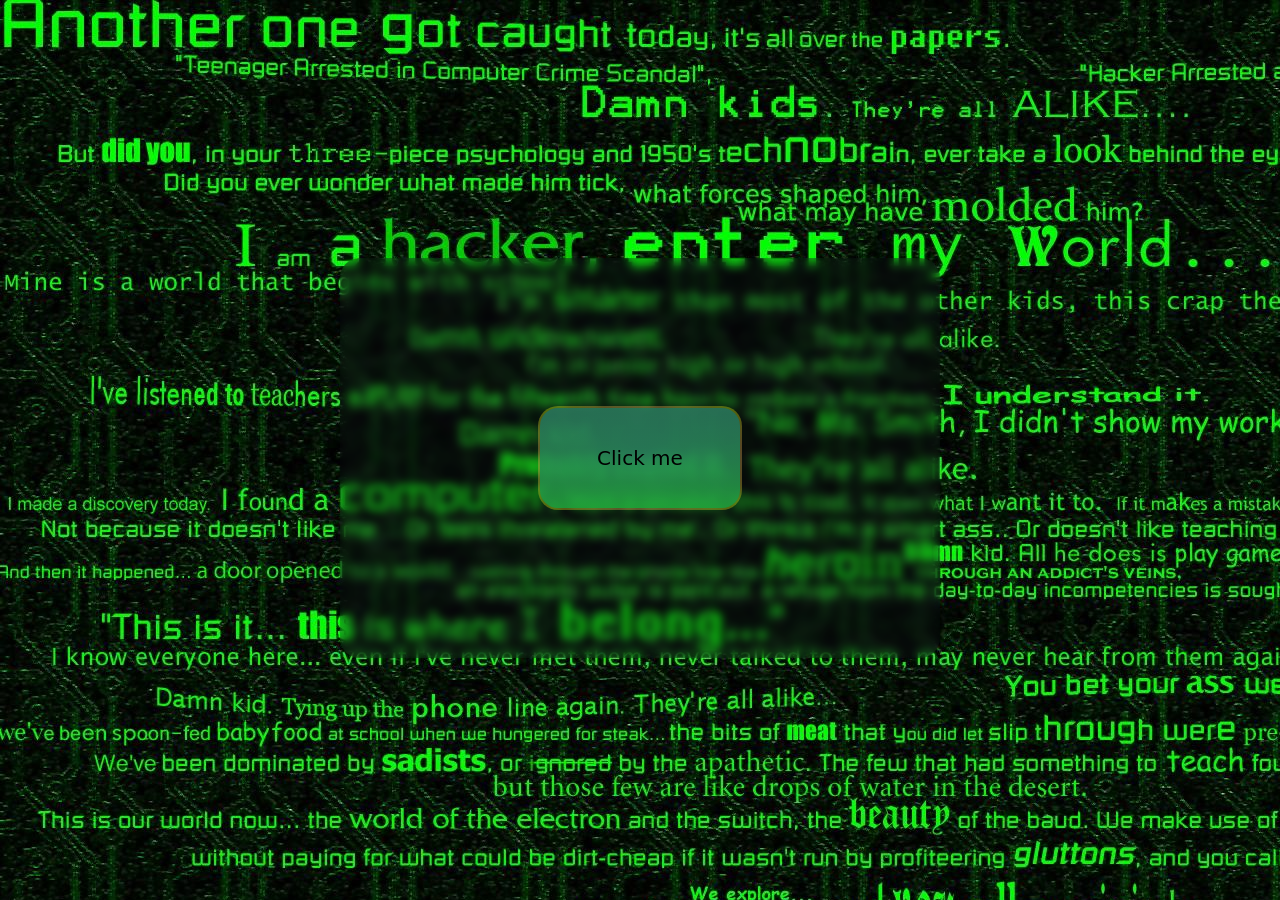
==== index.html @ 31f07a05 "fixed folders and files" ====
<!DOCTYPE html>
<html lang="en">
  <head>
    <meta charset="UTF-8" />
    <meta name="viewport" content="width=device-width, initial-scale=1.0" />
    <title>Document</title>
    <link rel="stylesheet" href="style.css" />
    <script src="javascript.js" defer></script>
  </head>
  <body>
    <div class="card">
      <a id="emptyblock1"></a>
      <a href="#emptyblock2" class="button1 button">Click me</a>

      <a id="emptyblock2"></a>
      <a href="#emptyblock3" class="button2 button">Over here!</a>

      <a id="emptyblock3"></a>
      <a href="#emptyblock4" class="button3 button">Wooops</a>

      <a id="emptyblock4"></a>
      <a class="button4 button" onclick="oppgave4()">console.log(oppgave4)</a>

      <a class="reset button" href="#emptyblock1">Reset</a>
    </div>
  </body>
</html>
---- style.css ----
* {
  font-family: system-ui, -apple-system, BlinkMacSystemFont, "Segoe UI", Roboto,
    Oxygen, Ubuntu, Cantarell, "Open Sans", "Helvetica Neue", sans-serif;
  font-size: 20px;
}

body {
  display: flex;
  justify-content: center;
  background-image: url(../images/background.jpg);
}

.card {
  margin-top: 250px;
  height: 400px;
  width: 600px;
  border-radius: 1rem;
  position: relative;
  border-width: 1rem;
  background: hsla(255, 44%, 7%, 0.2);
  backdrop-filter: blur(5px);
}

.card::before {
  content: "";
  position: absolute;
  z-index: -1;
  inset: 0;
  border-radius: inherit;
  border: 2px, solid, transparent;
  background: linear-gradient(rgba(95, 83, 13, 0.342)), rgba(49, 63, 23, 0.192);
  mask: linear-gradient(black, black) border-box,
    linear-gradient(black, black) padding-box;
  mask-composite: subtract;
}

.button {
  width: 200px;
  height: 100px;
  border-radius: 1rem;
  text-align: center;
  line-height: 100px;
  color: black;
  text-decoration: none;
  position: absolute;
  transition: 100ms;
}

.button {
  border: transparent 2px solid;
  background: radial-gradient(
        circle at 50% 250%,
        rgba(0, 253, 0, 0.795),
        rgba(28, 110, 104, 0.788)
      )
      padding-box,
    radial-gradient(rgba(209, 10, 216, 0.493), rgba(217, 255, 0, 0.349));
}

.button:hover {
  background-color: greenyellow;
}

a.button1 {
  display: none;
  top: 50%;
  left: 50%;
  transform: translate(-50%, -50%);
}

a.button2 {
  display: none;
  top: 70%;
  left: 10%;
}

a.button3 {
  display: none;
  top: 10%;
  left: 55%;
}

.button4 {
  display: none;
  top: 10%;
  left: 5%;
  cursor: pointer;
}

.reset {
  display: none;
  left: 100%;
  transform: translate(-100%);
  width: 50px;
  height: 50px;
  line-height: 50px;
  border-radius: 1rem;
  border-width: 0.5rem;
  backdrop-filter: blur(12px);
}

body:not(:has(:target)) .button1,
#emptyblock1:target ~ .button1 {
  display: block;
}

#emptyblock2:target ~ .button2 {
  display: block;
}
#emptyblock2:target ~ .button1 {
  display: none;
}

#emptyblock3:target ~ .button3 {
  display: block;
}
#emptyblock3:target ~ .button2 {
  display: none;
}

#emptyblock4:target ~ .button4,
#emptyblock4:target ~ .reset {
  display: block;
}
#emptyblock4:target ~ .button3 {
  display: none;
}
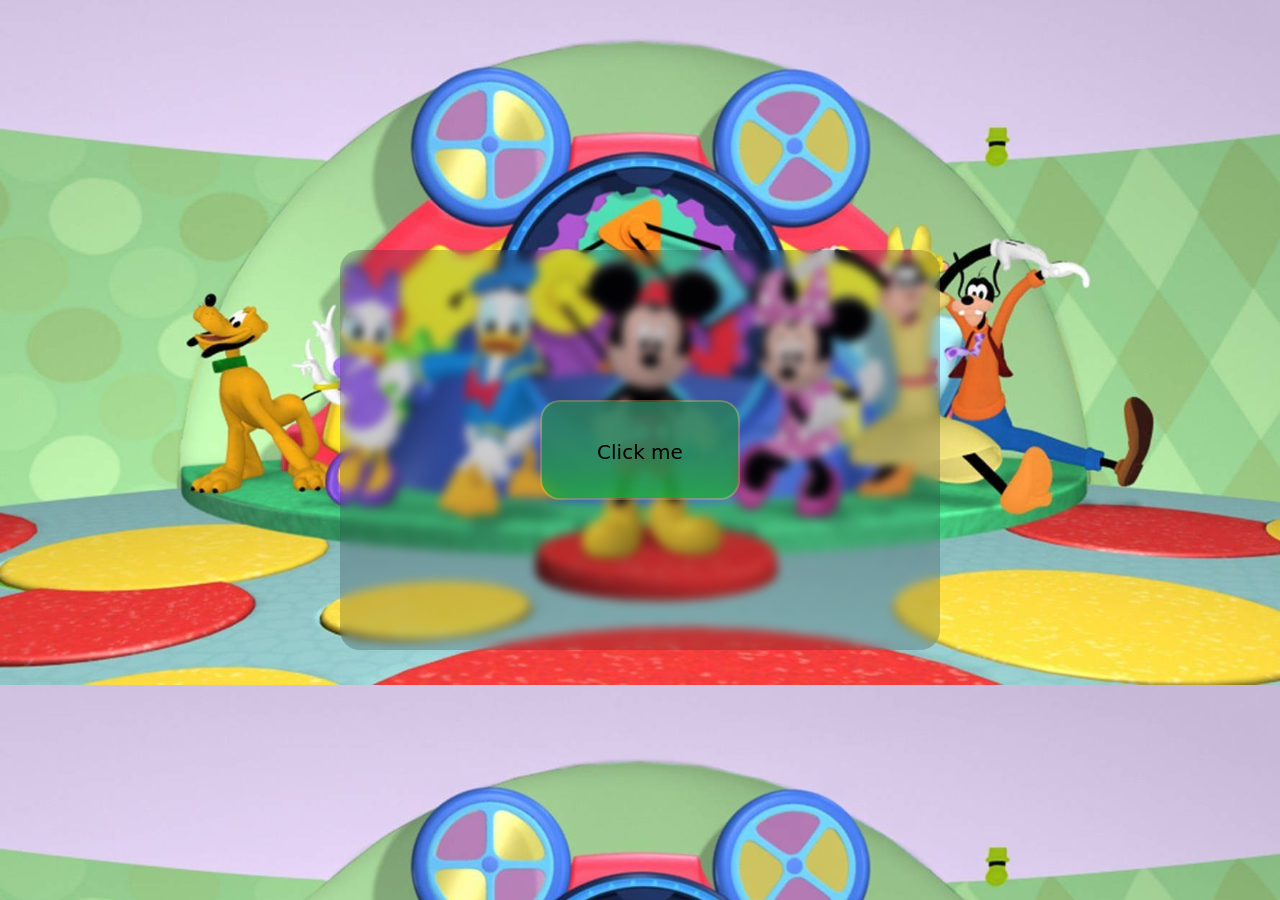
==== commit 2f0931dd: "Added transition to card, and a background change on click" ====
--- a/index.html
+++ b/index.html
@@ -8,20 +8,27 @@
     <script src="javascript.js" defer></script>
   </head>
   <body>
+    <!-- <button
+      class="button"
+      onclick="document.body.style.backgroundImage = 'url(./images/clubhouse.jpg)'"
+    >
+      Background
+    </button> -->
     <div class="card">
       <a id="emptyblock1"></a>
-      <a href="#emptyblock2" class="button1 button">Click me</a>
-
+      <a
+        href="#emptyblock2"
+        class="button1 button"
+        onclick="document.body.style.backgroundImage = 'url(./images/background.jpg)'"
+        >Click me</a
+      >
       <a id="emptyblock2"></a>
       <a href="#emptyblock3" class="button2 button">Over here!</a>
-
       <a id="emptyblock3"></a>
       <a href="#emptyblock4" class="button3 button">Wooops</a>
-
       <a id="emptyblock4"></a>
       <a class="button4 button" onclick="oppgave4()">console.log(oppgave4)</a>
-
-      <a class="reset button" href="#emptyblock1">Reset</a>
+      <a class="reset button" href="" onclick="reset()">Reset</a>
     </div>
   </body>
 </html>
--- a/style.css
+++ b/style.css
@@ -2,12 +2,17 @@
   font-family: system-ui, -apple-system, BlinkMacSystemFont, "Segoe UI", Roboto,
     Oxygen, Ubuntu, Cantarell, "Open Sans", "Helvetica Neue", sans-serif;
   font-size: 20px;
+  box-sizing: border-box;
+  margin: 0;
 }
 
 body {
   display: flex;
   justify-content: center;
-  background-image: url(../images/background.jpg);
+  background-image: url(./images/clubhouse.jpg);
+  background-size: cover;
+  background-position: center;
+  transition: background-image 500ms ease;
 }
 
 .card {
@@ -43,7 +48,10 @@
   color: black;
   text-decoration: none;
   position: absolute;
-  transition: 100ms;
+}
+
+.button {
+  transition: width 500ms ease, background-color 300ms;
 }
 
 .button {
@@ -91,12 +99,17 @@
   display: none;
   left: 100%;
   transform: translate(-100%);
-  width: 50px;
+  width: 100px;
   height: 50px;
-  line-height: 50px;
-  border-radius: 1rem;
+  line-height: 25px;
+  border-radius: 0.5rem;
   border-width: 0.5rem;
   backdrop-filter: blur(12px);
+}
+
+body:has(:target) .card {
+  transition: 1000ms ease;
+  scale: 1.5;
 }
 
 body:not(:has(:target)) .button1,
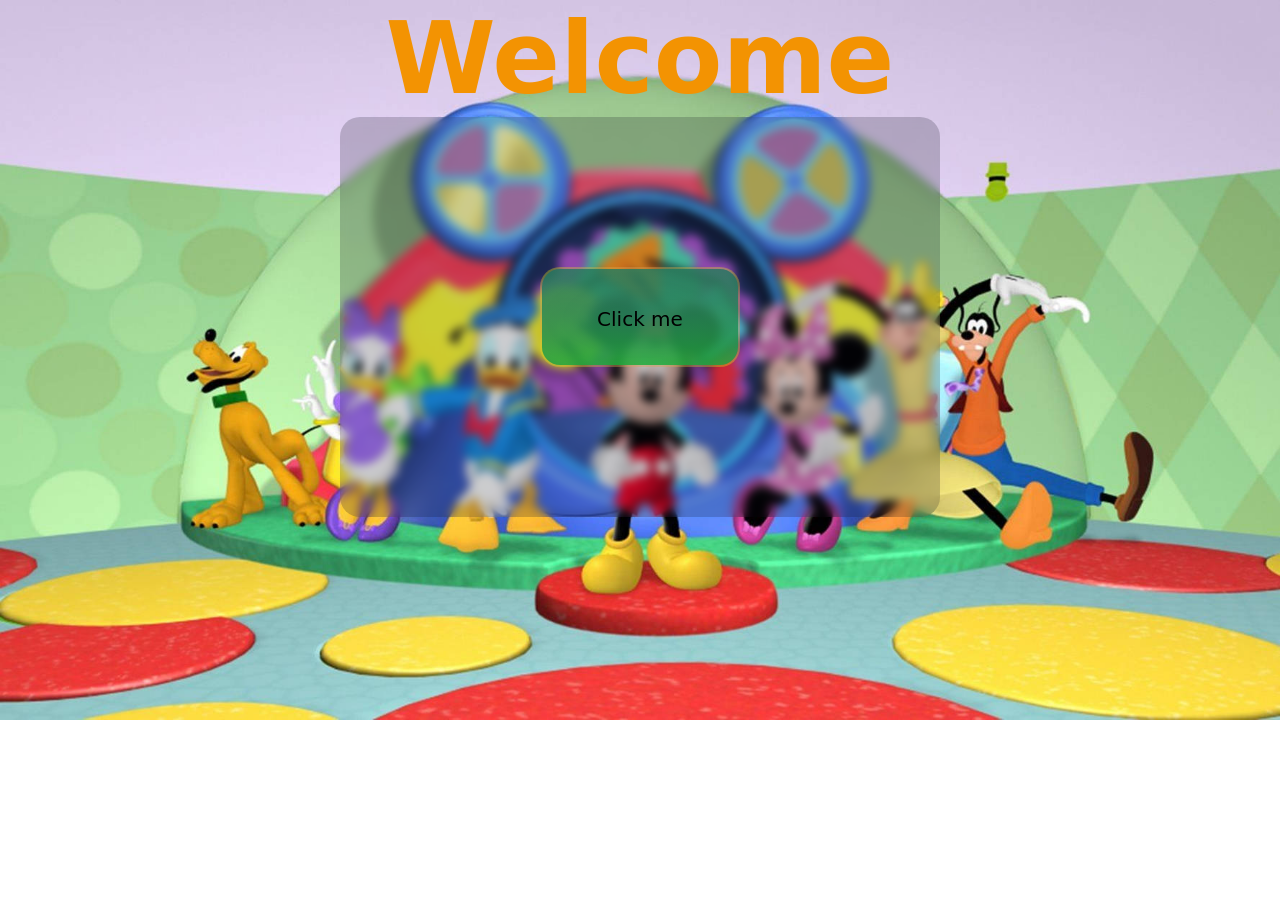
==== commit 2333595d: "Added header" ====
--- a/index.html
+++ b/index.html
@@ -14,6 +14,8 @@
     >
       Background
     </button> -->
+    <h1 class="welcome-text">Welcome</h1>
+    <h1 class="warning-text">What have you done!?</h1>
     <div class="card">
       <a id="emptyblock1"></a>
       <a
@@ -23,9 +25,9 @@
         >Click me</a
       >
       <a id="emptyblock2"></a>
-      <a href="#emptyblock3" class="button2 button">Over here!</a>
+      <a href="#emptyblock3" class="button2 button">Oh no!</a>
       <a id="emptyblock3"></a>
-      <a href="#emptyblock4" class="button3 button">Wooops</a>
+      <a href="#emptyblock4" class="button3 button">WARNING!</a>
       <a id="emptyblock4"></a>
       <a class="button4 button" onclick="oppgave4()">console.log(oppgave4)</a>
       <a class="reset button" href="" onclick="reset()">Reset</a>
--- a/style.css
+++ b/style.css
@@ -8,15 +8,16 @@
 
 body {
   display: flex;
+  flex-direction: column;
   justify-content: center;
+  align-items: center;
   background-image: url(./images/clubhouse.jpg);
   background-size: cover;
-  background-position: center;
   transition: background-image 500ms ease;
+  background-repeat: no-repeat;
 }
 
 .card {
-  margin-top: 250px;
   height: 400px;
   width: 600px;
   border-radius: 1rem;
@@ -109,7 +110,8 @@
 
 body:has(:target) .card {
   transition: 1000ms ease;
-  scale: 1.5;
+  height: 700px;
+  width: 1000px;
 }
 
 body:not(:has(:target)) .button1,
@@ -138,3 +140,29 @@
 #emptyblock4:target ~ .button3 {
   display: none;
 }
+
+.welcome-text {
+  font-size: 100px;
+  color: rgb(243, 147, 2);
+}
+
+body:not(:has(:target)) .warning-text {
+  display: none;
+}
+
+body:has(:target) .welcome-text {
+  display: none;
+}
+
+.warning-text {
+  color: firebrick;
+  font-size: 100px;
+  animation: blinker 1000ms linear infinite;
+}
+
+@keyframes blinker {
+  50% {
+    opacity: 0.8;
+    scale: 1.2;
+  }
+}
